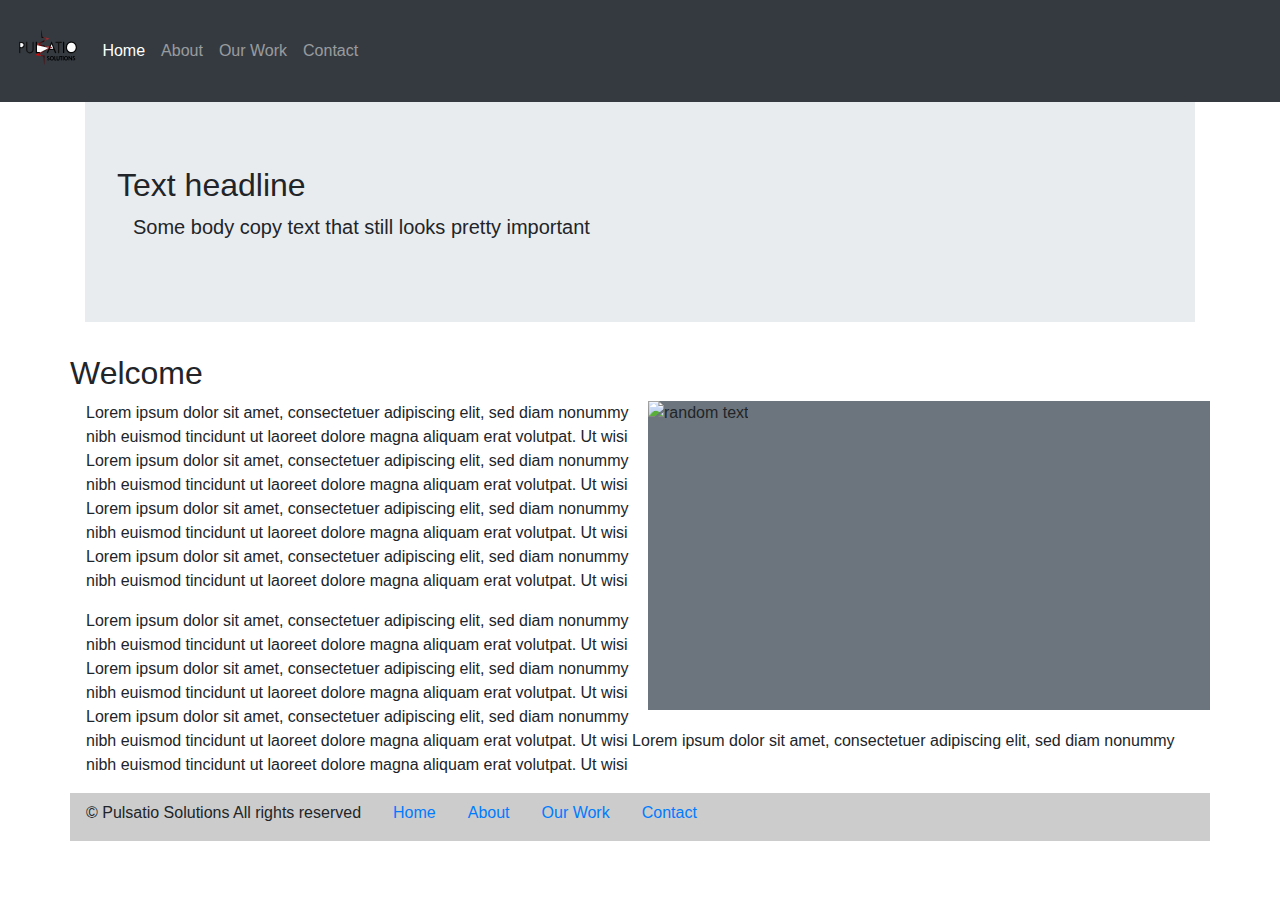
==== index.html @ ae34756d "added sccs sheet" ====
<!doctype html>
<html lang="en">
<head>
	<meta charset="utf-8">
    <meta name="viewport" content="width=device-width, initial-scale=1.0" />
	<title>Pulsatio Solutions | Hom</title>
	<!-- let's bring in the standard bootstrap structural CSS -->
    <link rel="stylesheet" href="https://stackpath.bootstrapcdn.com/bootstrap/4.5.2/css/bootstrap.min.css" integrity="sha384-JcKb8q3iqJ61gNV9KGb8thSsNjpSL0n8PARn9HuZOnIxN0hoP+VmmDGMN5t9UJ0Z" crossorigin="anonymous">

    
	<!-- let's override some of the styling, and add some classes of our own -->
    <link rel="stylesheet" href="css/style.css">
</head>

<body>
    <header class="container">
        <div class="row">
        </div> 
    </header>  
    <nav class="navbar navbar-expand-sm navbar-dark bg-dark">
        <a class="navbar-brand" href="index.html"><img src="img/puslatio-logo.svg" alt="company logo"></a>
        <button class="navbar-toggler" type="button" data-toggle="collapse" data-target="#navbarNav" aria-controls="navbarNav" aria-expanded="false" aria-label="Toggle navigation">
          <span class="navbar-toggler-icon"></span>
        </button>
        <div class="collapse navbar-collapse" id="navbarNav">
          <ul class="navbar-nav">
            <li class="nav-item active">
              <a class="nav-link" href="#">Home <span class="sr-only">(current)</span></a>
            </li>
            <li class="nav-item">
              <a class="nav-link" href="about.html">About</a>
            </li>
            <li class="nav-item">
              <a class="nav-link" href="#">Our Work</a>
            </li>
            <li class="nav-item">
              <a class="nav-link" href="#">Contact</a>
            </li>
            
          </ul>
        </div>
      </nav>
      <div class="container">
            <div class="jumbotron">
              <h2>Text headline</h2>
              <p class="lead">Some body copy text that still looks pretty important</p>
              <p class="lead"></p>
            </div>
        </div>
<div class="container">
    <div class="row">
        <article >
            <h2>Welcome</h2>
            <!-- <img class="img-fluid img-half float-sm-right rounded" src="img/koala.jpg" alt="koala"> -->
            <div class="bg-secondary img-half float-md-right">
                <img src="#" alt="random text">
            </div>    
			<p>Lorem ipsum dolor sit amet, consectetuer adipiscing elit, sed diam nonummy nibh euismod tincidunt ut laoreet dolore magna aliquam erat volutpat. Ut wisi Lorem ipsum dolor sit amet, consectetuer adipiscing elit, sed diam nonummy nibh euismod tincidunt ut laoreet dolore magna aliquam erat volutpat. Ut wisi Lorem ipsum dolor sit amet, consectetuer adipiscing elit, sed diam nonummy nibh euismod tincidunt ut laoreet dolore magna aliquam erat volutpat. Ut wisi Lorem ipsum dolor sit amet, consectetuer adipiscing elit, sed diam nonummy nibh euismod tincidunt ut laoreet dolore magna aliquam erat volutpat. Ut wisi </p>
			<p>Lorem ipsum dolor sit amet, consectetuer adipiscing elit, sed diam nonummy nibh euismod tincidunt ut laoreet dolore magna aliquam erat volutpat. Ut wisi Lorem ipsum dolor sit amet, consectetuer adipiscing elit, sed diam nonummy nibh euismod tincidunt ut laoreet dolore magna aliquam erat volutpat. Ut wisi Lorem ipsum dolor sit amet, consectetuer adipiscing elit, sed diam nonummy nibh euismod tincidunt ut laoreet dolore magna aliquam erat volutpat. Ut wisi Lorem ipsum dolor sit amet, consectetuer adipiscing elit, sed diam nonummy nibh euismod tincidunt ut laoreet dolore magna aliquam erat volutpat. Ut wisi</p>
        </article>
    </div>
</div>
	<footer class="container">
    <div class="row">
        <p>&copy; Pulsatio Solutions All rights reserved <span><ul class="nav">
            <li class="nav-item">
              <a class="nav-link active" href="#">Home</a>
            </li>
            <li class="nav-item">
              <a class="nav-link" href="#">About</a>
            </li>
            <li class="nav-item">
              <a class="nav-link" href="#">Our Work</a>
            </li>
            <li class="nav-item">
              <a class="nav-link" href="#">Contact</a>
            </li>
          </ul></span></p>
    </div>
    
	</footer>
      
	<!-- attach jquery and popper (for tooltips and popover effects) files here -->
    <script src="https://code.jquery.com/jquery-3.5.1.slim.min.js" integrity="sha384-DfXdz2htPH0lsSSs5nCTpuj/zy4C+OGpamoFVy38MVBnE+IbbVYUew+OrCXaRkfj" crossorigin="anonymous"></script>
    <script src="https://cdn.jsdelivr.net/npm/popper.js@1.16.1/dist/umd/popper.min.js" integrity="sha384-9/reFTGAW83EW2RDu2S0VKaIzap3H66lZH81PoYlFhbGU+6BZp6G7niu735Sk7lN" crossorigin="anonymous"></script>
	<!-- attach bootstrap's js files here -->
    <script src="https://stackpath.bootstrapcdn.com/bootstrap/4.5.2/js/bootstrap.min.js" integrity="sha384-B4gt1jrGC7Jh4AgTPSdUtOBvfO8shuf57BaghqFfPlYxofvL8/KUEfYiJOMMV+rV" crossorigin="anonymous"></script>
	<!-- could attach own js files here -->

</body>
</html>
---- css/style.css ----
/* my custom styling mobile first: */
/* #E05128 , #E08728 , #FCB02D */
header {
   background-color: #ccc;
}
footer {
   background-color: #ccc;
}
h1, p {
   padding: 0 1rem;
}
.jumbotron {
   background-image: url(#); 
   background-size: cover;
   border-radius: 0%;
}  
footer p {
  padding-top: .5rem;
}
.navbar-brand {
  width: 20%;
  display: block;
  padding-bottom: 0rem;
}
.img-half {
   height: 10rem;
}
   @media screen and (min-width: 600px){
   .img-half {
   width: calc(50% - .5rem);
   /* margin: 0 0 0 1rem; */
   height: auto;
   padding-bottom: calc(50% * (1/2));
   }
   .navbar-brand {
    width: 5%;
    display: block;
  }
}
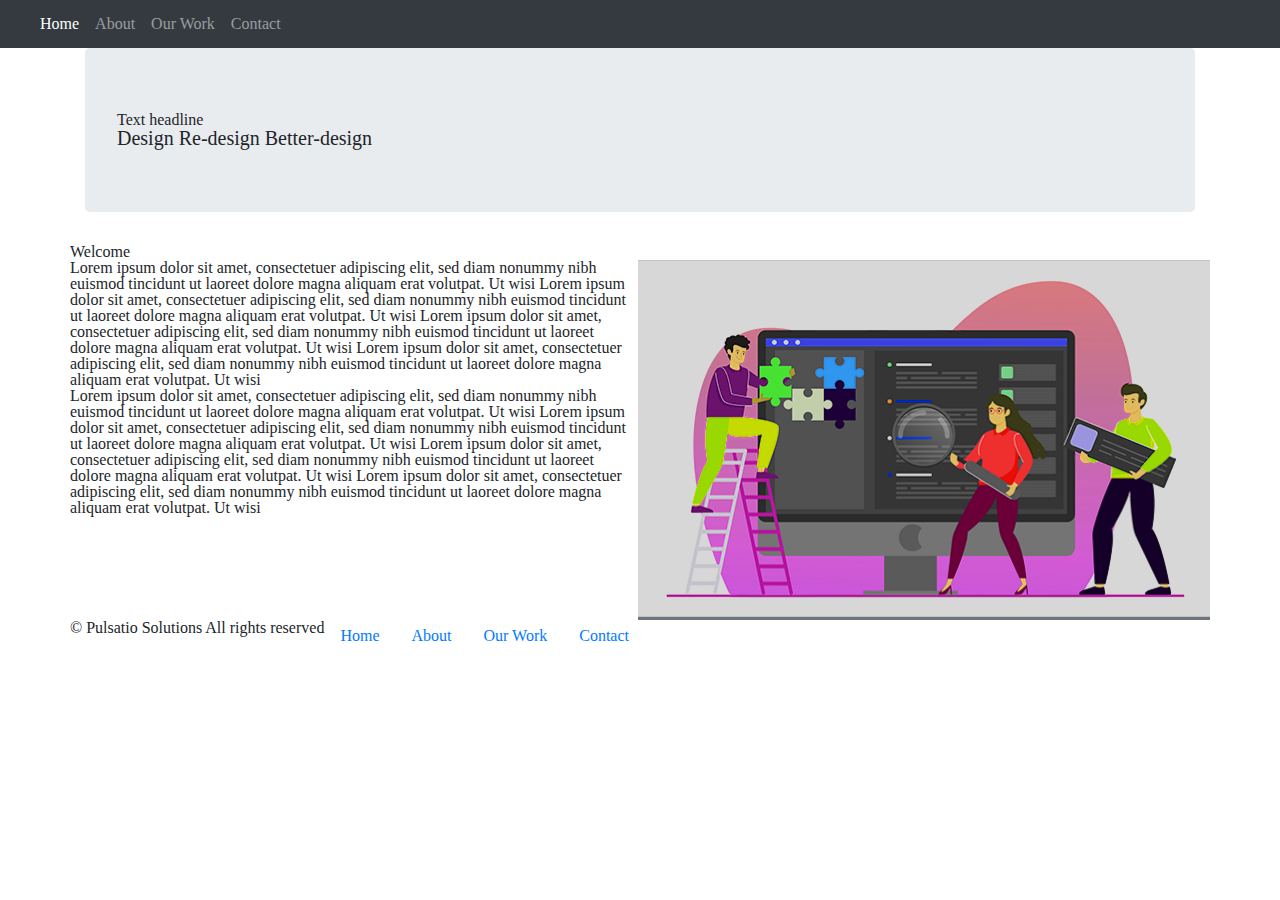
==== commit d8074480: "Merge branch 'main' into pifer-page-frame" ====
--- a/index.html
+++ b/index.html
@@ -43,7 +43,7 @@
       <div class="container">
             <div class="jumbotron">
               <h2>Text headline</h2>
-              <p class="lead">Some body copy text that still looks pretty important</p>
+              <p class="lead">Design Re-design Better-design</p>
               <p class="lead"></p>
             </div>
         </div>
@@ -53,7 +53,7 @@
             <h2>Welcome</h2>
             <!-- <img class="img-fluid img-half float-sm-right rounded" src="img/koala.jpg" alt="koala"> -->
             <div class="bg-secondary img-half float-md-right">
-                <img src="#" alt="random text">
+                <img src="img/homepage.svg" alt="homepage">
             </div>    
 			<p>Lorem ipsum dolor sit amet, consectetuer adipiscing elit, sed diam nonummy nibh euismod tincidunt ut laoreet dolore magna aliquam erat volutpat. Ut wisi Lorem ipsum dolor sit amet, consectetuer adipiscing elit, sed diam nonummy nibh euismod tincidunt ut laoreet dolore magna aliquam erat volutpat. Ut wisi Lorem ipsum dolor sit amet, consectetuer adipiscing elit, sed diam nonummy nibh euismod tincidunt ut laoreet dolore magna aliquam erat volutpat. Ut wisi Lorem ipsum dolor sit amet, consectetuer adipiscing elit, sed diam nonummy nibh euismod tincidunt ut laoreet dolore magna aliquam erat volutpat. Ut wisi </p>
 			<p>Lorem ipsum dolor sit amet, consectetuer adipiscing elit, sed diam nonummy nibh euismod tincidunt ut laoreet dolore magna aliquam erat volutpat. Ut wisi Lorem ipsum dolor sit amet, consectetuer adipiscing elit, sed diam nonummy nibh euismod tincidunt ut laoreet dolore magna aliquam erat volutpat. Ut wisi Lorem ipsum dolor sit amet, consectetuer adipiscing elit, sed diam nonummy nibh euismod tincidunt ut laoreet dolore magna aliquam erat volutpat. Ut wisi Lorem ipsum dolor sit amet, consectetuer adipiscing elit, sed diam nonummy nibh euismod tincidunt ut laoreet dolore magna aliquam erat volutpat. Ut wisi</p>
--- a/css/style.css
+++ b/css/style.css
@@ -1,40 +1,84 @@
-/* my custom styling mobile first: */
-/* #E05128 , #E08728 , #FCB02D */
-header {
-   background-color: #ccc;
-}
-footer {
-   background-color: #ccc;
-}
-h1, p {
-   padding: 0 1rem;
-}
-.jumbotron {
-   background-image: url(#); 
-   background-size: cover;
-   border-radius: 0%;
-}  
-footer p {
-  padding-top: .5rem;
-}
-.navbar-brand {
-  width: 20%;
-  display: block;
-  padding-bottom: 0rem;
-}
-.img-half {
-   height: 10rem;
-}
-   @media screen and (min-width: 600px){
-   .img-half {
-   width: calc(50% - .5rem);
-   /* margin: 0 0 0 1rem; */
-   height: auto;
-   padding-bottom: calc(50% * (1/2));
-   }
-   .navbar-brand {
-    width: 5%;
-    display: block;
-  }
+/* http://meyerweb.com/eric/tools/css/reset/ 
+   v2.0 | 20110126
+   License: none (public domain)
+*/
+html, body, div, span, applet, object, iframe,
+h1, h2, h3, h4, h5, h6, p, blockquote, pre,
+a, abbr, acronym, address, big, cite, code,
+del, dfn, em, img, ins, kbd, q, s, samp,
+small, strike, strong, sub, sup, tt, var,
+b, u, i, center,
+dl, dt, dd, ol, ul, li,
+fieldset, form, label, legend,
+table, caption, tbody, tfoot, thead, tr, th, td,
+article, aside, canvas, details, embed,
+figure, figcaption, footer, header, hgroup,
+menu, nav, output, ruby, section, summary,
+time, mark, audio, video {
+  margin: 0;
+  padding: 0;
+  border: 0;
+  font-size: 100%;
+  font: inherit;
+  vertical-align: baseline;
 }
 
+/* HTML5 display-role reset for older browsers */
+article, aside, details, figcaption, figure,
+footer, header, hgroup, menu, nav, section {
+  display: block;
+}
+
+body {
+  line-height: 1;
+}
+
+ol, ul {
+  list-style: none;
+}
+
+blockquote, q {
+  quotes: none;
+}
+
+blockquote:before, blockquote:after,
+q:before, q:after {
+  content: '';
+  content: none;
+}
+
+table {
+  border-collapse: collapse;
+  border-spacing: 0;
+}
+
+ul {
+  list-style-type: disc;
+  list-style-position: outside;
+  padding-left: 1rem;
+}
+
+ol {
+  list-style-type: decimal;
+  list-style-position: outside;
+  padding-left: 1rem;
+}
+
+ul ul, ol ul {
+  list-style-type: circle;
+}
+
+ol ol, ul ol {
+  list-style-type: lower-latin;
+}
+
+strong, b {
+  font-weight: bold;
+}
+
+em, i {
+  font-style: italic;
+}
+
+/* my custom styling mobile first: */
+
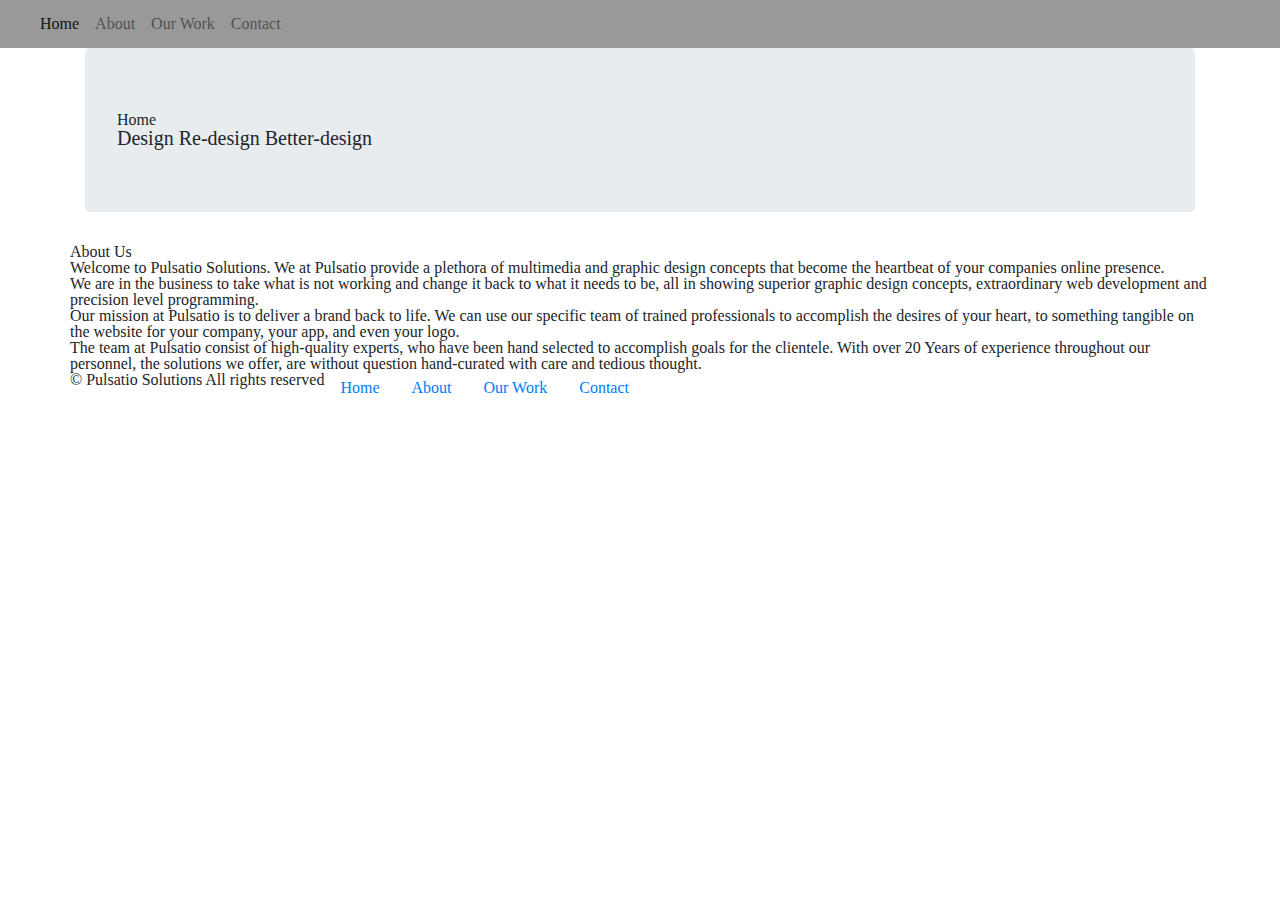
==== commit 9c8df684: "added to index and about" ====
--- a/index.html
+++ b/index.html
@@ -3,7 +3,7 @@
 <head>
 	<meta charset="utf-8">
     <meta name="viewport" content="width=device-width, initial-scale=1.0" />
-	<title>Pulsatio Solutions | Hom</title>
+	<title>Pulsatio Solutions | Home</title>
 	<!-- let's bring in the standard bootstrap structural CSS -->
     <link rel="stylesheet" href="https://stackpath.bootstrapcdn.com/bootstrap/4.5.2/css/bootstrap.min.css" integrity="sha384-JcKb8q3iqJ61gNV9KGb8thSsNjpSL0n8PARn9HuZOnIxN0hoP+VmmDGMN5t9UJ0Z" crossorigin="anonymous">
 
@@ -17,8 +17,8 @@
         <div class="row">
         </div> 
     </header>  
-    <nav class="navbar navbar-expand-sm navbar-dark bg-dark">
-        <a class="navbar-brand" href="index.html"><img src="img/puslatio-logo.svg" alt="company logo"></a>
+    <nav class="navbar navbar-expand-sm navbar-light" style="background-color: #999;">
+        <a class="navbar-brand" href="index.html"><img src="img/puslatio-logo-new.svg" alt="company logo"></a>
         <button class="navbar-toggler" type="button" data-toggle="collapse" data-target="#navbarNav" aria-controls="navbarNav" aria-expanded="false" aria-label="Toggle navigation">
           <span class="navbar-toggler-icon"></span>
         </button>
@@ -31,10 +31,10 @@
               <a class="nav-link" href="about.html">About</a>
             </li>
             <li class="nav-item">
-              <a class="nav-link" href="#">Our Work</a>
+              <a class="nav-link" href="our_work.html">Our Work</a>
             </li>
             <li class="nav-item">
-              <a class="nav-link" href="#">Contact</a>
+              <a class="nav-link" href="contact.html">Contact</a>
             </li>
             
           </ul>
@@ -42,7 +42,7 @@
       </nav>
       <div class="container">
             <div class="jumbotron">
-              <h2>Text headline</h2>
+              <h2>Home</h2>
               <p class="lead">Design Re-design Better-design</p>
               <p class="lead"></p>
             </div>
@@ -50,13 +50,16 @@
 <div class="container">
     <div class="row">
         <article >
-            <h2>Welcome</h2>
+            <h2>About Us</h2>
             <!-- <img class="img-fluid img-half float-sm-right rounded" src="img/koala.jpg" alt="koala"> -->
             <div class="bg-secondary img-half float-md-right">
                 <img src="img/homepage.svg" alt="homepage">
             </div>    
-			<p>Lorem ipsum dolor sit amet, consectetuer adipiscing elit, sed diam nonummy nibh euismod tincidunt ut laoreet dolore magna aliquam erat volutpat. Ut wisi Lorem ipsum dolor sit amet, consectetuer adipiscing elit, sed diam nonummy nibh euismod tincidunt ut laoreet dolore magna aliquam erat volutpat. Ut wisi Lorem ipsum dolor sit amet, consectetuer adipiscing elit, sed diam nonummy nibh euismod tincidunt ut laoreet dolore magna aliquam erat volutpat. Ut wisi Lorem ipsum dolor sit amet, consectetuer adipiscing elit, sed diam nonummy nibh euismod tincidunt ut laoreet dolore magna aliquam erat volutpat. Ut wisi </p>
-			<p>Lorem ipsum dolor sit amet, consectetuer adipiscing elit, sed diam nonummy nibh euismod tincidunt ut laoreet dolore magna aliquam erat volutpat. Ut wisi Lorem ipsum dolor sit amet, consectetuer adipiscing elit, sed diam nonummy nibh euismod tincidunt ut laoreet dolore magna aliquam erat volutpat. Ut wisi Lorem ipsum dolor sit amet, consectetuer adipiscing elit, sed diam nonummy nibh euismod tincidunt ut laoreet dolore magna aliquam erat volutpat. Ut wisi Lorem ipsum dolor sit amet, consectetuer adipiscing elit, sed diam nonummy nibh euismod tincidunt ut laoreet dolore magna aliquam erat volutpat. Ut wisi</p>
+			<p>Welcome to Pulsatio Solutions. We at Pulsatio provide a plethora of multimedia and graphic design concepts that become the heartbeat of your companies online presence.</p>
+       <p>We are in the business to take what is not working and change it back to what it needs to be, all in showing superior graphic design concepts, extraordinary web development and precision level programming.</p>
+			<p>Our mission at Pulsatio is to deliver a brand back to life.  We can use our specific team of trained professionals to accomplish the desires of your heart, to something tangible on the website for your company, your app, and even your logo.</p>
+
+      <p>The team at Pulsatio consist of high-quality experts, who have been hand selected to accomplish goals for the clientele. With over 20 Years of experience throughout our personnel, the solutions we offer, are without question hand-curated with care and tedious thought.</p>
         </article>
     </div>
 </div>
--- a/css/style.css
+++ b/css/style.css
@@ -81,4 +81,17 @@
 }
 
 /* my custom styling mobile first: */
+img {
+  display: block;
+}
 
+.past-work {
+  display: -ms-grid;
+  display: grid;
+  -ms-grid-columns: (minmax(220px, 1fr))[auto-fill];
+      grid-template-columns: repeat(auto-fill, minmax(220px, 1fr));
+  grid-auto-rows: minmax(220px, auto);
+  gap: .5rem;
+  background-color: #e6e6e6;
+}
+/*# sourceMappingURL=style.css.map */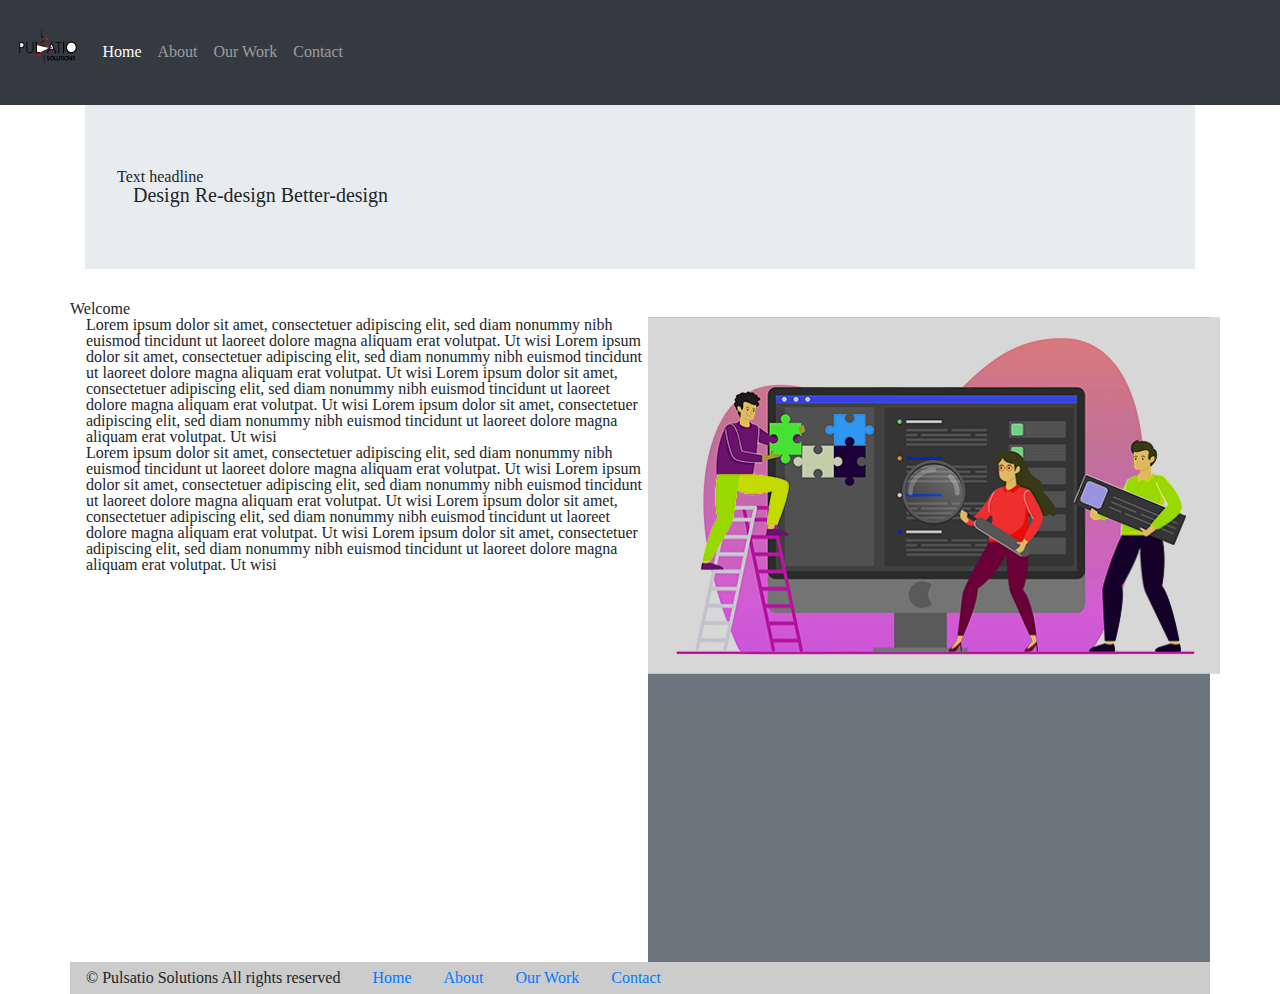
==== commit 32a3aa09: "made changes" ====
--- a/index.html
+++ b/index.html
@@ -3,7 +3,7 @@
 <head>
 	<meta charset="utf-8">
     <meta name="viewport" content="width=device-width, initial-scale=1.0" />
-	<title>Pulsatio Solutions | Home</title>
+	<title>Pulsatio Solutions | Hom</title>
 	<!-- let's bring in the standard bootstrap structural CSS -->
     <link rel="stylesheet" href="https://stackpath.bootstrapcdn.com/bootstrap/4.5.2/css/bootstrap.min.css" integrity="sha384-JcKb8q3iqJ61gNV9KGb8thSsNjpSL0n8PARn9HuZOnIxN0hoP+VmmDGMN5t9UJ0Z" crossorigin="anonymous">
 
@@ -17,8 +17,8 @@
         <div class="row">
         </div> 
     </header>  
-    <nav class="navbar navbar-expand-sm navbar-light" style="background-color: #999;">
-        <a class="navbar-brand" href="index.html"><img src="img/puslatio-logo-new.svg" alt="company logo"></a>
+    <nav class="navbar navbar-expand-sm navbar-dark bg-dark">
+        <a class="navbar-brand" href="index.html"><img src="img/puslatio-logo.svg" alt="company logo"></a>
         <button class="navbar-toggler" type="button" data-toggle="collapse" data-target="#navbarNav" aria-controls="navbarNav" aria-expanded="false" aria-label="Toggle navigation">
           <span class="navbar-toggler-icon"></span>
         </button>
@@ -31,10 +31,10 @@
               <a class="nav-link" href="about.html">About</a>
             </li>
             <li class="nav-item">
-              <a class="nav-link" href="our_work.html">Our Work</a>
+              <a class="nav-link" href="#">Our Work</a>
             </li>
             <li class="nav-item">
-              <a class="nav-link" href="contact.html">Contact</a>
+              <a class="nav-link" href="#">Contact</a>
             </li>
             
           </ul>
@@ -42,7 +42,7 @@
       </nav>
       <div class="container">
             <div class="jumbotron">
-              <h2>Home</h2>
+              <h2>Text headline</h2>
               <p class="lead">Design Re-design Better-design</p>
               <p class="lead"></p>
             </div>
@@ -50,16 +50,13 @@
 <div class="container">
     <div class="row">
         <article >
-            <h2>About Us</h2>
+            <h2>Welcome</h2>
             <!-- <img class="img-fluid img-half float-sm-right rounded" src="img/koala.jpg" alt="koala"> -->
             <div class="bg-secondary img-half float-md-right">
                 <img src="img/homepage.svg" alt="homepage">
             </div>    
-			<p>Welcome to Pulsatio Solutions. We at Pulsatio provide a plethora of multimedia and graphic design concepts that become the heartbeat of your companies online presence.</p>
-       <p>We are in the business to take what is not working and change it back to what it needs to be, all in showing superior graphic design concepts, extraordinary web development and precision level programming.</p>
-			<p>Our mission at Pulsatio is to deliver a brand back to life.  We can use our specific team of trained professionals to accomplish the desires of your heart, to something tangible on the website for your company, your app, and even your logo.</p>
-
-      <p>The team at Pulsatio consist of high-quality experts, who have been hand selected to accomplish goals for the clientele. With over 20 Years of experience throughout our personnel, the solutions we offer, are without question hand-curated with care and tedious thought.</p>
+			<p>Lorem ipsum dolor sit amet, consectetuer adipiscing elit, sed diam nonummy nibh euismod tincidunt ut laoreet dolore magna aliquam erat volutpat. Ut wisi Lorem ipsum dolor sit amet, consectetuer adipiscing elit, sed diam nonummy nibh euismod tincidunt ut laoreet dolore magna aliquam erat volutpat. Ut wisi Lorem ipsum dolor sit amet, consectetuer adipiscing elit, sed diam nonummy nibh euismod tincidunt ut laoreet dolore magna aliquam erat volutpat. Ut wisi Lorem ipsum dolor sit amet, consectetuer adipiscing elit, sed diam nonummy nibh euismod tincidunt ut laoreet dolore magna aliquam erat volutpat. Ut wisi </p>
+			<p>Lorem ipsum dolor sit amet, consectetuer adipiscing elit, sed diam nonummy nibh euismod tincidunt ut laoreet dolore magna aliquam erat volutpat. Ut wisi Lorem ipsum dolor sit amet, consectetuer adipiscing elit, sed diam nonummy nibh euismod tincidunt ut laoreet dolore magna aliquam erat volutpat. Ut wisi Lorem ipsum dolor sit amet, consectetuer adipiscing elit, sed diam nonummy nibh euismod tincidunt ut laoreet dolore magna aliquam erat volutpat. Ut wisi Lorem ipsum dolor sit amet, consectetuer adipiscing elit, sed diam nonummy nibh euismod tincidunt ut laoreet dolore magna aliquam erat volutpat. Ut wisi</p>
         </article>
     </div>
 </div>
--- a/css/style.css
+++ b/css/style.css
@@ -81,17 +81,49 @@
 }
 
 /* my custom styling mobile first: */
+<<<<<<< HEAD
+/* #E05128 , #E08728 , #FCB02D */
+header {
+   background-color: #ccc;
+}
+footer {
+   background-color: #ccc;
+}
+h1, p {
+   padding: 0 1rem;
+}
+.jumbotron {
+   background-image: url(#); 
+   background-size: cover;
+   border-radius: 0%;
+}  
+footer p {
+  padding-top: .5rem;
+}
+.navbar-brand {
+  width: 20%;
+  display: block;
+  padding-bottom: 0rem;
+}
+.img-half {
+   height: 10rem;
+}
+   @media screen and (min-width: 600px){
+   .img-half {
+   width: calc(50% - .5rem);
+   /* margin: 0 0 0 1rem; */
+   height: auto;
+   padding-bottom: calc(50% * (1/2));
+   }
+   .navbar-brand {
+    width: 5%;
+    display: block;
+  }
+}
+
+=======
 img {
   display: block;
 }
+/*# sourceMappingURL=style.css.map */
 
-.past-work {
-  display: -ms-grid;
-  display: grid;
-  -ms-grid-columns: (minmax(220px, 1fr))[auto-fill];
-      grid-template-columns: repeat(auto-fill, minmax(220px, 1fr));
-  grid-auto-rows: minmax(220px, auto);
-  gap: .5rem;
-  background-color: #e6e6e6;
-}
-/*# sourceMappingURL=style.css.map */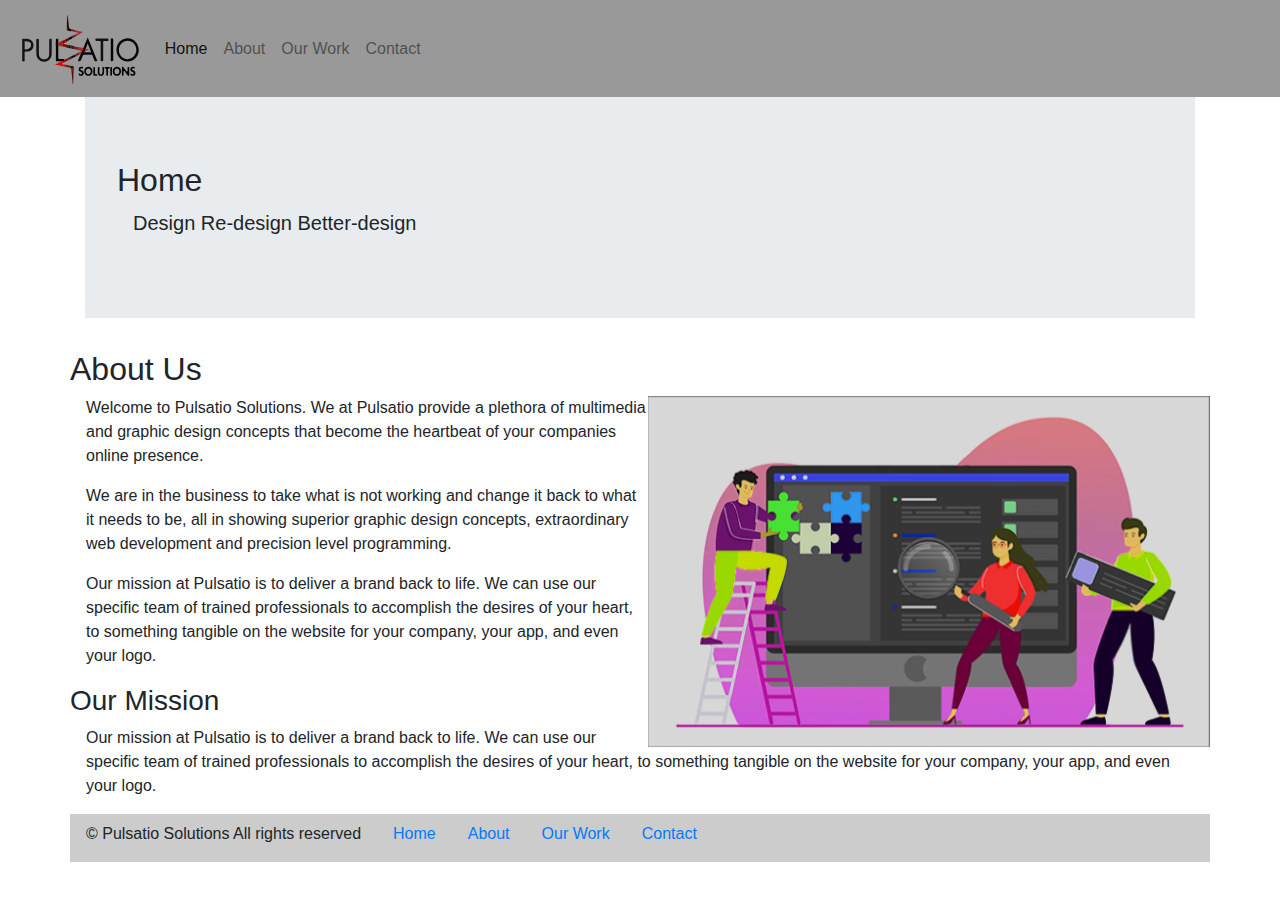
==== commit 46b5edc7: "added text to pages" ====
--- a/index.html
+++ b/index.html
@@ -3,7 +3,7 @@
 <head>
 	<meta charset="utf-8">
     <meta name="viewport" content="width=device-width, initial-scale=1.0" />
-	<title>Pulsatio Solutions | Hom</title>
+	<title>Pulsatio Solutions | Home</title>
 	<!-- let's bring in the standard bootstrap structural CSS -->
     <link rel="stylesheet" href="https://stackpath.bootstrapcdn.com/bootstrap/4.5.2/css/bootstrap.min.css" integrity="sha384-JcKb8q3iqJ61gNV9KGb8thSsNjpSL0n8PARn9HuZOnIxN0hoP+VmmDGMN5t9UJ0Z" crossorigin="anonymous">
 
@@ -17,8 +17,8 @@
         <div class="row">
         </div> 
     </header>  
-    <nav class="navbar navbar-expand-sm navbar-dark bg-dark">
-        <a class="navbar-brand" href="index.html"><img src="img/puslatio-logo.svg" alt="company logo"></a>
+    <nav class="navbar navbar-expand-sm navbar-light" style="background-color: #999;">
+        <a class="navbar-brand" href="index.html"><img src="img/puslatio-logo-new.svg" alt="company logo"></a>
         <button class="navbar-toggler" type="button" data-toggle="collapse" data-target="#navbarNav" aria-controls="navbarNav" aria-expanded="false" aria-label="Toggle navigation">
           <span class="navbar-toggler-icon"></span>
         </button>
@@ -31,10 +31,10 @@
               <a class="nav-link" href="about.html">About</a>
             </li>
             <li class="nav-item">
-              <a class="nav-link" href="#">Our Work</a>
+              <a class="nav-link" href="our_work.html">Our Work</a>
             </li>
             <li class="nav-item">
-              <a class="nav-link" href="#">Contact</a>
+              <a class="nav-link" href="contact.html">Contact</a>
             </li>
             
           </ul>
@@ -42,7 +42,7 @@
       </nav>
       <div class="container">
             <div class="jumbotron">
-              <h2>Text headline</h2>
+              <h2>Home</h2>
               <p class="lead">Design Re-design Better-design</p>
               <p class="lead"></p>
             </div>
@@ -50,13 +50,16 @@
 <div class="container">
     <div class="row">
         <article >
-            <h2>Welcome</h2>
+            <h2>About Us</h2>
             <!-- <img class="img-fluid img-half float-sm-right rounded" src="img/koala.jpg" alt="koala"> -->
             <div class="bg-secondary img-half float-md-right">
                 <img src="img/homepage.svg" alt="homepage">
             </div>    
-			<p>Lorem ipsum dolor sit amet, consectetuer adipiscing elit, sed diam nonummy nibh euismod tincidunt ut laoreet dolore magna aliquam erat volutpat. Ut wisi Lorem ipsum dolor sit amet, consectetuer adipiscing elit, sed diam nonummy nibh euismod tincidunt ut laoreet dolore magna aliquam erat volutpat. Ut wisi Lorem ipsum dolor sit amet, consectetuer adipiscing elit, sed diam nonummy nibh euismod tincidunt ut laoreet dolore magna aliquam erat volutpat. Ut wisi Lorem ipsum dolor sit amet, consectetuer adipiscing elit, sed diam nonummy nibh euismod tincidunt ut laoreet dolore magna aliquam erat volutpat. Ut wisi </p>
-			<p>Lorem ipsum dolor sit amet, consectetuer adipiscing elit, sed diam nonummy nibh euismod tincidunt ut laoreet dolore magna aliquam erat volutpat. Ut wisi Lorem ipsum dolor sit amet, consectetuer adipiscing elit, sed diam nonummy nibh euismod tincidunt ut laoreet dolore magna aliquam erat volutpat. Ut wisi Lorem ipsum dolor sit amet, consectetuer adipiscing elit, sed diam nonummy nibh euismod tincidunt ut laoreet dolore magna aliquam erat volutpat. Ut wisi Lorem ipsum dolor sit amet, consectetuer adipiscing elit, sed diam nonummy nibh euismod tincidunt ut laoreet dolore magna aliquam erat volutpat. Ut wisi</p>
+			<p>Welcome to Pulsatio Solutions. We at Pulsatio provide a plethora of multimedia and graphic design concepts that become the heartbeat of your companies online presence.</p>
+       <p>We are in the business to take what is not working and change it back to what it needs to be, all in showing superior graphic design concepts, extraordinary web development and precision level programming.</p>
+			<p>Our mission at Pulsatio is to deliver a brand back to life.  We can use our specific team of trained professionals to accomplish the desires of your heart, to something tangible on the website for your company, your app, and even your logo.</p>
+      <h3>Our Mission</h3>
+      <p>Our mission at Pulsatio is to deliver a brand back to life.  We can use our specific team of trained professionals to accomplish the desires of your heart, to something tangible on the website for your company, your app, and even your logo.</p>
         </article>
     </div>
 </div>
--- a/css/style.css
+++ b/css/style.css
@@ -1,129 +1,45 @@
-/* http://meyerweb.com/eric/tools/css/reset/ 
-   v2.0 | 20110126
-   License: none (public domain)
-*/
-html, body, div, span, applet, object, iframe,
-h1, h2, h3, h4, h5, h6, p, blockquote, pre,
-a, abbr, acronym, address, big, cite, code,
-del, dfn, em, img, ins, kbd, q, s, samp,
-small, strike, strong, sub, sup, tt, var,
-b, u, i, center,
-dl, dt, dd, ol, ul, li,
-fieldset, form, label, legend,
-table, caption, tbody, tfoot, thead, tr, th, td,
-article, aside, canvas, details, embed,
-figure, figcaption, footer, header, hgroup,
-menu, nav, output, ruby, section, summary,
-time, mark, audio, video {
-  margin: 0;
-  padding: 0;
-  border: 0;
-  font-size: 100%;
-  font: inherit;
-  vertical-align: baseline;
+/* my custom styling mobile first: */
+header {
+  background-color: #ccc;
 }
 
-/* HTML5 display-role reset for older browsers */
-article, aside, details, figcaption, figure,
-footer, header, hgroup, menu, nav, section {
-  display: block;
+footer {
+  background-color: #ccc;
 }
 
-body {
-  line-height: 1;
+h1, p {
+  padding: 0 1rem;
 }
 
-ol, ul {
-  list-style: none;
+.jumbotron {
+  background-image: url(#);
+  background-size: cover;
+  border-radius: 0%;
 }
 
-blockquote, q {
-  quotes: none;
-}
-
-blockquote:before, blockquote:after,
-q:before, q:after {
-  content: '';
-  content: none;
-}
-
-table {
-  border-collapse: collapse;
-  border-spacing: 0;
-}
-
-ul {
-  list-style-type: disc;
-  list-style-position: outside;
-  padding-left: 1rem;
-}
-
-ol {
-  list-style-type: decimal;
-  list-style-position: outside;
-  padding-left: 1rem;
-}
-
-ul ul, ol ul {
-  list-style-type: circle;
-}
-
-ol ol, ul ol {
-  list-style-type: lower-latin;
-}
-
-strong, b {
-  font-weight: bold;
-}
-
-em, i {
-  font-style: italic;
-}
-
-/* my custom styling mobile first: */
-<<<<<<< HEAD
-/* #E05128 , #E08728 , #FCB02D */
-header {
-   background-color: #ccc;
-}
-footer {
-   background-color: #ccc;
-}
-h1, p {
-   padding: 0 1rem;
-}
-.jumbotron {
-   background-image: url(#); 
-   background-size: cover;
-   border-radius: 0%;
-}  
 footer p {
   padding-top: .5rem;
 }
+
 .navbar-brand {
-  width: 20%;
+  width: 10%;
+}
+
+.img-half {
+  height: 5rem;
+}
+
+
+.bg-secondary {
   display: block;
-  padding-bottom: 0rem;
+  width: 5%;
 }
-.img-half {
-   height: 10rem;
-}
-   @media screen and (min-width: 600px){
-   .img-half {
-   width: calc(50% - .5rem);
-   /* margin: 0 0 0 1rem; */
-   height: auto;
-   padding-bottom: calc(50% * (1/2));
-   }
-   .navbar-brand {
-    width: 5%;
-    display: block;
+
+@media screen and (min-width: 600px) {
+  .img-half {
+    width: calc(50% - .5rem);
+    /* margin: 0 0 0 1rem; */
+    height: auto;
   }
 }
-
-=======
-img {
-  display: block;
-}
 /*# sourceMappingURL=style.css.map */
-
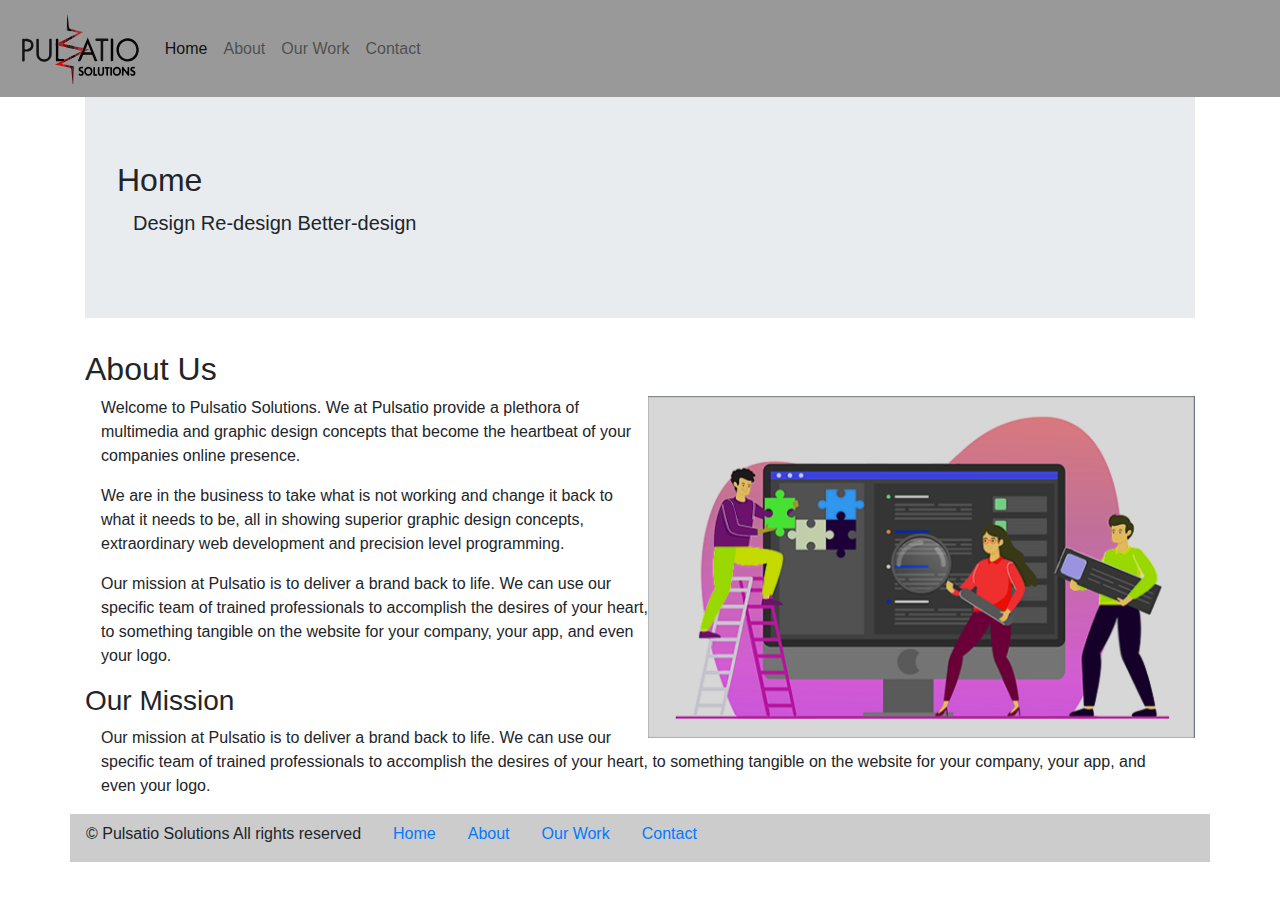
==== commit ce488dd0: "added image of me" ====
--- a/index.html
+++ b/index.html
@@ -49,7 +49,7 @@
         </div>
 <div class="container">
     <div class="row">
-        <article >
+        <article class="col-lg-12">
             <h2>About Us</h2>
             <!-- <img class="img-fluid img-half float-sm-right rounded" src="img/koala.jpg" alt="koala"> -->
             <div class="bg-secondary img-half float-md-right">
@@ -67,16 +67,16 @@
     <div class="row">
         <p>&copy; Pulsatio Solutions All rights reserved <span><ul class="nav">
             <li class="nav-item">
-              <a class="nav-link active" href="#">Home</a>
+              <a class="nav-link active" href="index.html">Home</a>
             </li>
             <li class="nav-item">
-              <a class="nav-link" href="#">About</a>
+              <a class="nav-link" href="about.html">About</a>
             </li>
             <li class="nav-item">
-              <a class="nav-link" href="#">Our Work</a>
+              <a class="nav-link" href="our_work.html">Our Work</a>
             </li>
             <li class="nav-item">
-              <a class="nav-link" href="#">Contact</a>
+              <a class="nav-link" href="contact.html">Contact</a>
             </li>
           </ul></span></p>
     </div>
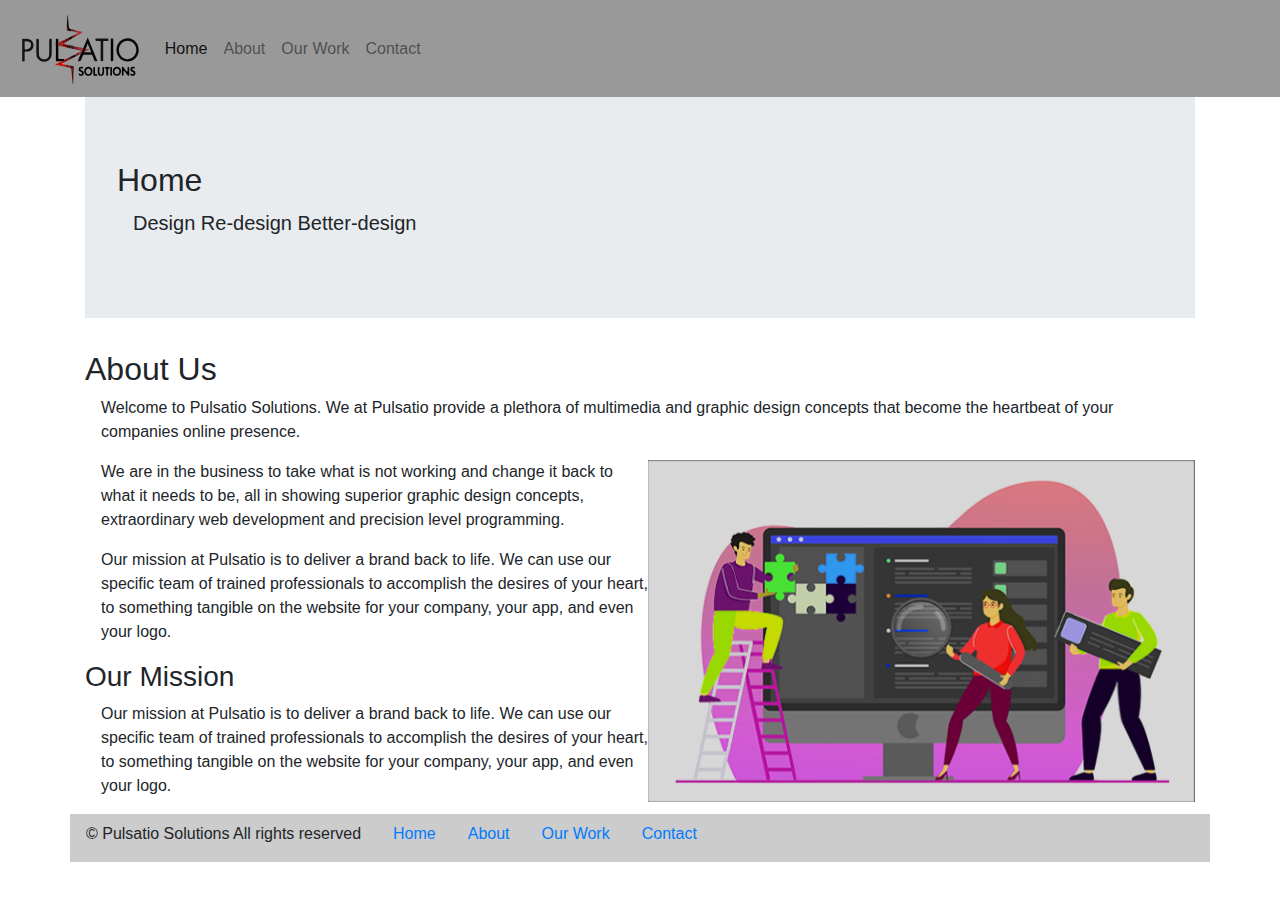
==== commit 8919b8ba: "made styling changes" ====
--- a/index.html
+++ b/index.html
@@ -50,12 +50,11 @@
 <div class="container">
     <div class="row">
         <article class="col-lg-12">
-            <h2>About Us</h2>
-            <!-- <img class="img-fluid img-half float-sm-right rounded" src="img/koala.jpg" alt="koala"> -->
-            <div class="bg-secondary img-half float-md-right">
-                <img src="img/homepage.svg" alt="homepage">
-            </div>    
-			<p>Welcome to Pulsatio Solutions. We at Pulsatio provide a plethora of multimedia and graphic design concepts that become the heartbeat of your companies online presence.</p>
+            <h2>About Us</h2>   
+      <p>Welcome to Pulsatio Solutions. We at Pulsatio provide a plethora of multimedia and graphic design concepts that become the heartbeat of your companies online presence.</p>
+      <div class="bg-secondary img-half float-md-right">
+        <img src="img/homepage.svg" alt="homepage">
+    </div> 
        <p>We are in the business to take what is not working and change it back to what it needs to be, all in showing superior graphic design concepts, extraordinary web development and precision level programming.</p>
 			<p>Our mission at Pulsatio is to deliver a brand back to life.  We can use our specific team of trained professionals to accomplish the desires of your heart, to something tangible on the website for your company, your app, and even your logo.</p>
       <h3>Our Mission</h3>
--- a/css/style.css
+++ b/css/style.css
@@ -22,24 +22,38 @@
 }
 
 .navbar-brand {
-  width: 10%;
+  width: 25%;
 }
-
-.img-half {
-  height: 5rem;
-}
-
 
 .bg-secondary {
   display: block;
-  width: 5%;
+}
+
+@media screen and (min-width: 540px) {
+  .navbar-brand {
+    width: 20%;
+  }
 }
 
 @media screen and (min-width: 600px) {
+  .navbar-brand {
+    width: 15%;
+  }
+}
+
+@media screen and (min-width: 768px) {
   .img-half {
     width: calc(50% - .5rem);
-    /* margin: 0 0 0 1rem; */
     height: auto;
   }
+  .navbar-brand {
+    width: 12%;
+  }
 }
-/*# sourceMappingURL=style.css.map */
+
+@media screen and (min-width: 900px) {
+  .navbar-brand {
+    width: 10%;
+  }
+}
+/*# sourceMappingURL=style.css.map */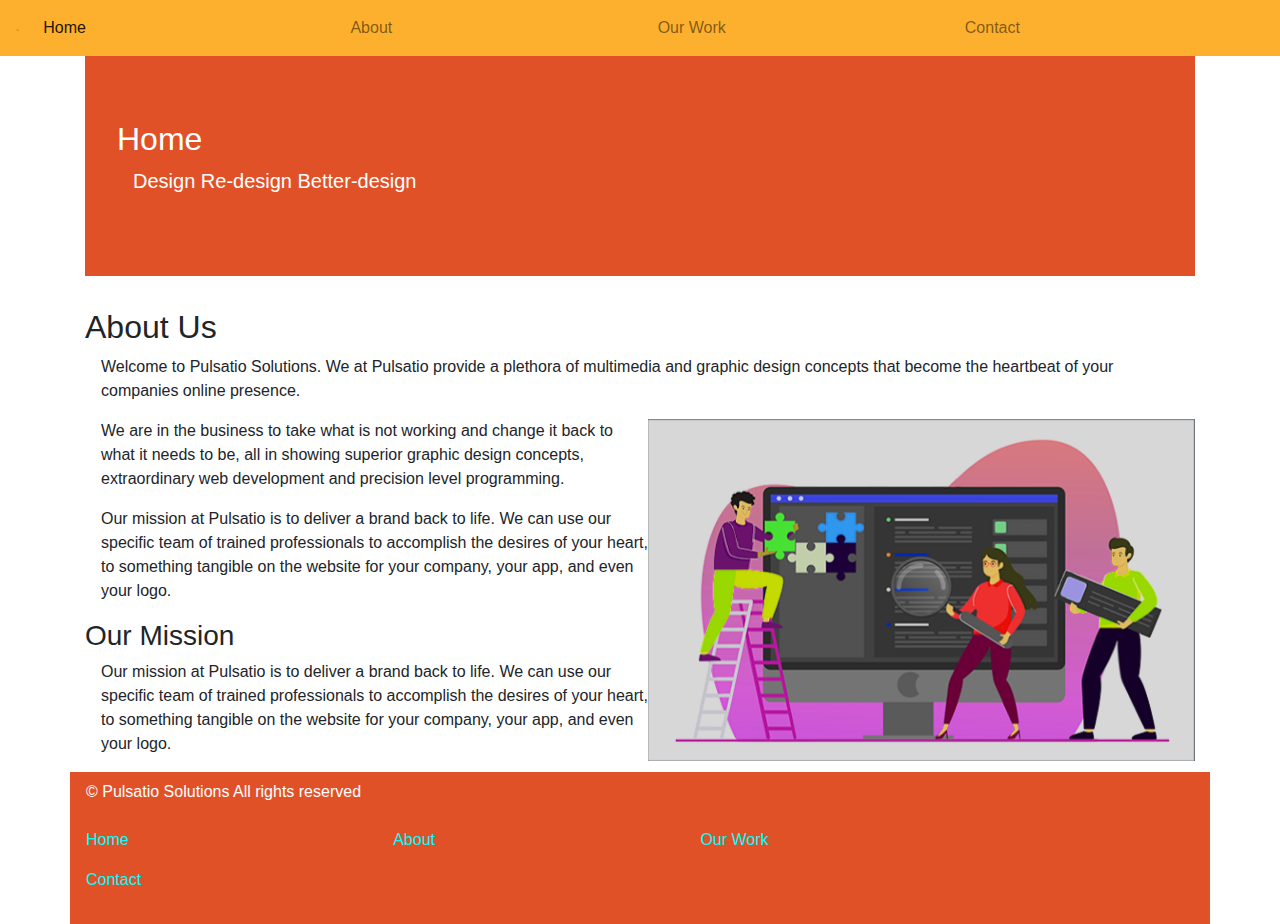
==== commit e8a383ce: "a little color on css" ====
--- a/index.html
+++ b/index.html
@@ -17,7 +17,7 @@
         <div class="row">
         </div> 
     </header>  
-    <nav class="navbar navbar-expand-sm navbar-light" style="background-color: #999;">
+    <nav class="navbar navbar-expand-sm navbar-light" style="background-color: #fcb02d;">
         <a class="navbar-brand" href="index.html"><img src="img/puslatio-logo-new.svg" alt="company logo"></a>
         <button class="navbar-toggler" type="button" data-toggle="collapse" data-target="#navbarNav" aria-controls="navbarNav" aria-expanded="false" aria-label="Toggle navigation">
           <span class="navbar-toggler-icon"></span>
@@ -25,7 +25,7 @@
         <div class="collapse navbar-collapse" id="navbarNav">
           <ul class="navbar-nav">
             <li class="nav-item active">
-              <a class="nav-link" href="#">Home <span class="sr-only">(current)</span></a>
+              <a class="nav-link" href="#" >Home <span class="sr-only">(current)</span></a>
             </li>
             <li class="nav-item">
               <a class="nav-link" href="about.html">About</a>
--- a/css/style.css
+++ b/css/style.css
@@ -3,8 +3,22 @@
   background-color: #ccc;
 }
 
+html {
+  background-color: #e05128;
+}
+
+body .jumbotron {
+  background-color: #e05128;
+  color: #fff;
+}
+
 footer {
-  background-color: #ccc;
+  background-color: #e05128;
+  color: #fff;
+}
+
+footer .nav-link {
+  color: aqua;
 }
 
 h1, p {
@@ -23,6 +37,14 @@
 
 .navbar-brand {
   width: 25%;
+}
+
+.navbar-brand .nav-link {
+  color: #e08728;
+}
+
+.nav-item {
+  width: 24vw;
 }
 
 .bg-secondary {
